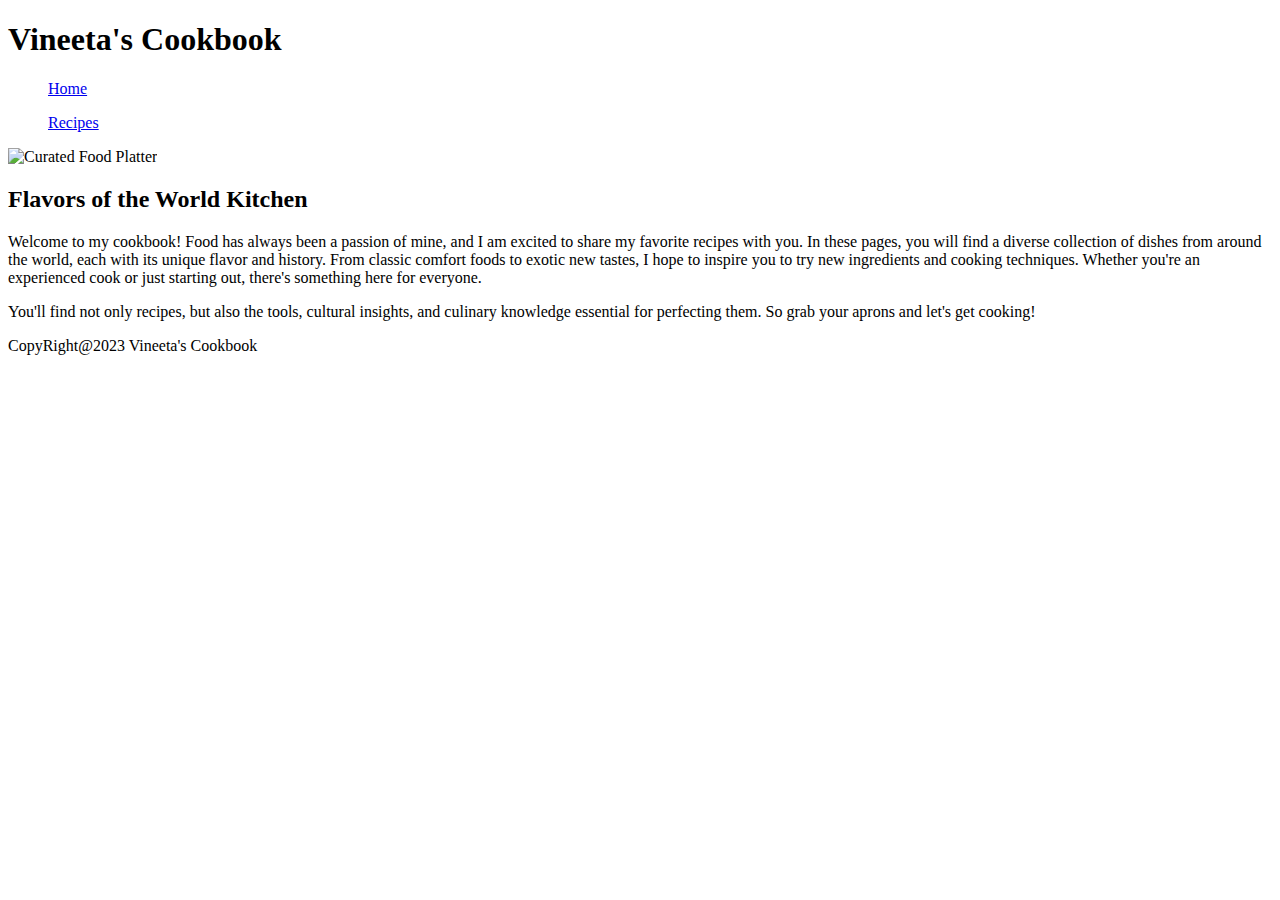
==== index.html @ 4df70497 "Create index.html" ====
<!DOCTYPE html>
<html lang="en-UK">
    <head>
        <link rel="stylesheet" href="style.css">
        <meta charset="utf-8" />
        <meta http-equiv="X-UA-Cmpatible" content="IE=edge">
        <link el="stylesheet" href="style.css">
        <title>Cookbook</title>
    </head>
    <body>

        <!-- Company Name -->
        <h1>Vineeta's Cookbook</h1>
      
    <!-- menu bar in subsection -->

        <ul>
            <a href="index.html">Home</a>
        </ul>         
        <ul>
            <a href="Recipe.html">Recipes</a>
        </ul> 
    
    <main>
    <img src="https://onefabday.com/wp-content/uploads/2018/06/Wedding-Grazing-Tables-13.jpg" alt="Curated Food Platter" />
         <!-- Page 1 - Home -->
         <h2>Flavors of the World Kitchen</h2>
        <p> Welcome to my cookbook! Food has always been a passion of mine, and I am excited to share my favorite recipes with you. In these pages, you will find a diverse collection of dishes from around the world, each with its unique flavor and history. From classic comfort foods to exotic new tastes, I hope to inspire you to try new ingredients and cooking techniques. Whether you're an experienced cook or just starting out, there's something here for everyone. </p>
        <p>You'll find not only recipes, but also the tools, cultural insights, and culinary knowledge essential for perfecting them. So grab your aprons and let's get cooking!</p>
     </main>
     
     <!-- footer -->
     <p>CopyRight@2023 Vineeta's Cookbook</p> 
     
    </body>

</html>
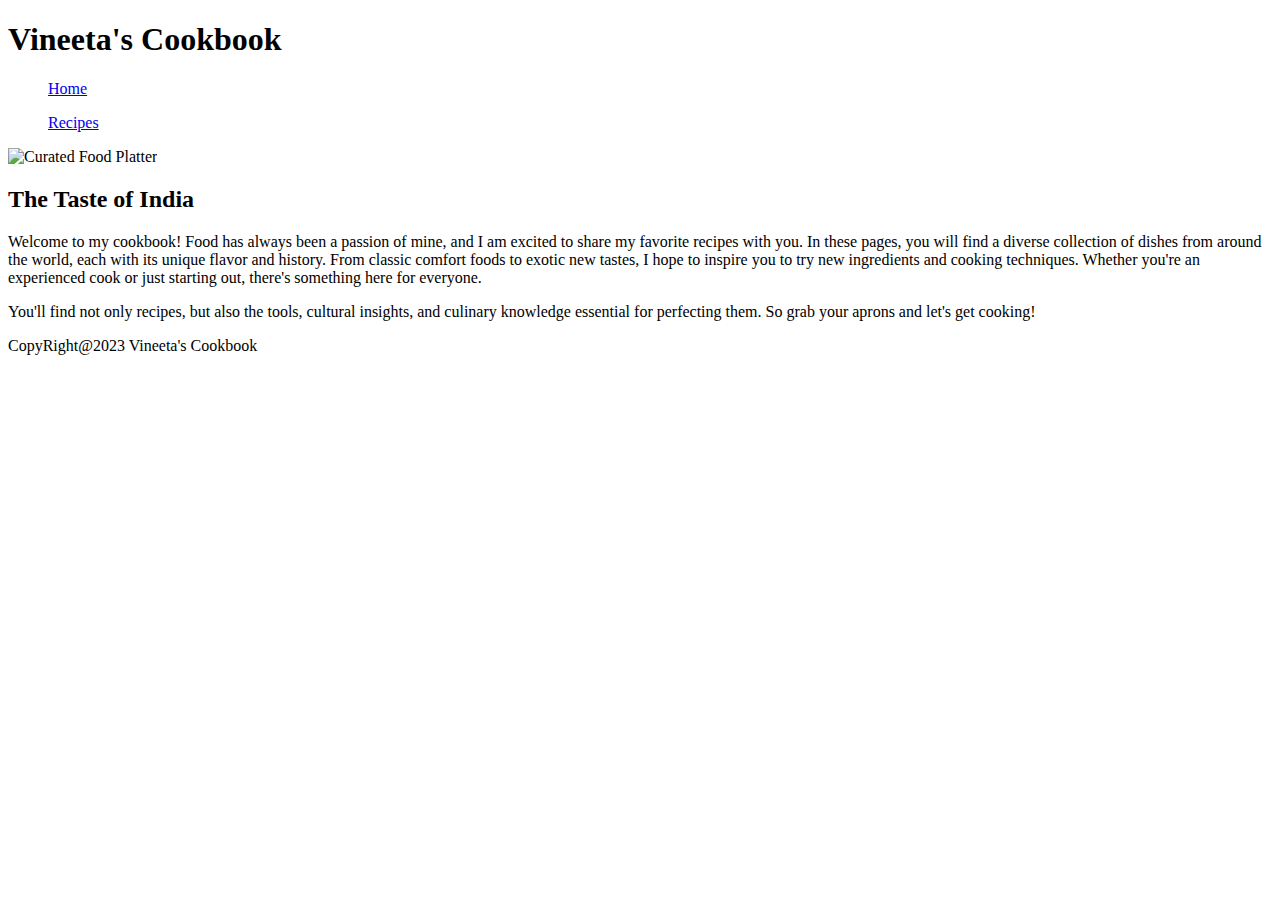
==== commit beb8f71d: "Update index.html" ====
--- a/index.html
+++ b/index.html
@@ -1,19 +1,30 @@
 <!DOCTYPE html>
 <html lang="en-UK">
     <head>
-        <link rel="stylesheet" href="style.css">
+    <!-- Google Tag Manager -->
+    <script>(function(w,d,s,l,i){w[l]=w[l]||[];w[l].push({'gtm.start':
+    new Date().getTime(),event:'gtm.js'});var f=d.getElementsByTagName(s)[0],
+    j=d.createElement(s),dl=l!='dataLayer'?'&l='+l:'';j.async=true;j.src=
+    'https://www.googletagmanager.com/gtm.js?id='+i+dl;f.parentNode.insertBefore(j,f);
+    })(window,document,'script','dataLayer','GTM-M4CBBZZ');</script>
+    <!-- End Google Tag Manager -->
+
         <meta charset="utf-8" />
         <meta http-equiv="X-UA-Cmpatible" content="IE=edge">
         <link el="stylesheet" href="style.css">
         <title>Cookbook</title>
     </head>
+    
     <body>
-
-        <!-- Company Name -->
+    <!-- Google Tag Manager (noscript) -->
+    <noscript><iframe src="https://www.googletagmanager.com/ns.html?id=GTM-M4CBBZZ"
+    height="0" width="0" style="display:none;visibility:hidden"></iframe></noscript>
+    <!-- End Google Tag Manager (noscript) -->
+       
+    <!-- Company Name -->
         <h1>Vineeta's Cookbook</h1>
       
     <!-- menu bar in subsection -->
-
         <ul>
             <a href="index.html">Home</a>
         </ul>         
@@ -23,8 +34,9 @@
     
     <main>
     <img src="https://onefabday.com/wp-content/uploads/2018/06/Wedding-Grazing-Tables-13.jpg" alt="Curated Food Platter" />
-         <!-- Page 1 - Home -->
-         <h2>Flavors of the World Kitchen</h2>
+         
+    <!-- Page 1 - Home -->
+         <h2>The Taste of India</h2>
         <p> Welcome to my cookbook! Food has always been a passion of mine, and I am excited to share my favorite recipes with you. In these pages, you will find a diverse collection of dishes from around the world, each with its unique flavor and history. From classic comfort foods to exotic new tastes, I hope to inspire you to try new ingredients and cooking techniques. Whether you're an experienced cook or just starting out, there's something here for everyone. </p>
         <p>You'll find not only recipes, but also the tools, cultural insights, and culinary knowledge essential for perfecting them. So grab your aprons and let's get cooking!</p>
      </main>
--- a/style.css
+++ b/style.css
@@ -0,0 +1,3 @@
+* {
+    color: brown;
+}
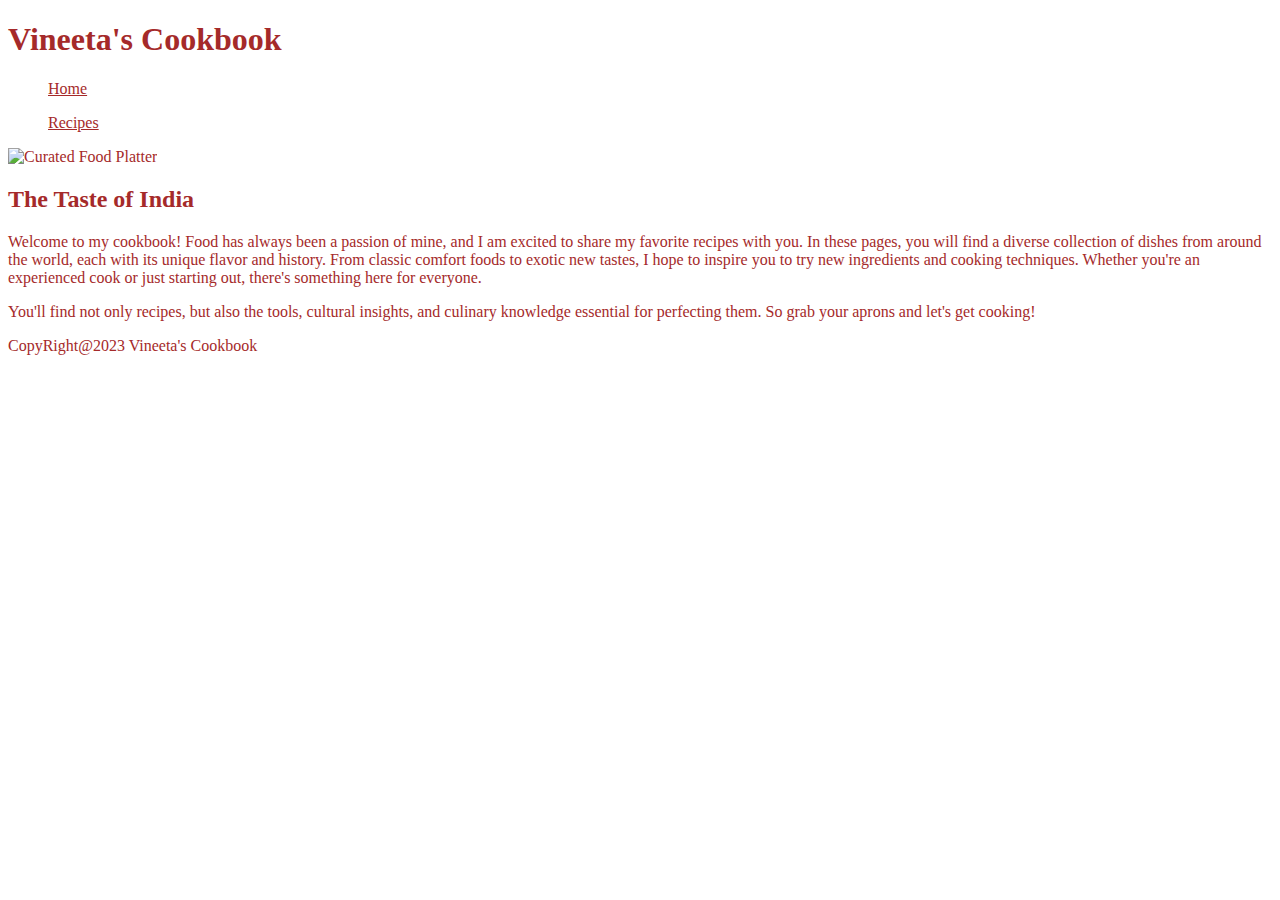
==== commit 60219215: "Update index.html" ====
--- a/index.html
+++ b/index.html
@@ -11,11 +11,12 @@
 
         <meta charset="utf-8" />
         <meta http-equiv="X-UA-Cmpatible" content="IE=edge">
-        <link el="stylesheet" href="style.css">
+        <link rel="stylesheet" href="style.css">
         <title>Cookbook</title>
     </head>
     
     <body>
+        
     <!-- Google Tag Manager (noscript) -->
     <noscript><iframe src="https://www.googletagmanager.com/ns.html?id=GTM-M4CBBZZ"
     height="0" width="0" style="display:none;visibility:hidden"></iframe></noscript>
@@ -43,7 +44,8 @@
      
      <!-- footer -->
      <p>CopyRight@2023 Vineeta's Cookbook</p> 
-     
+
+   
     </body>
 
 </html>
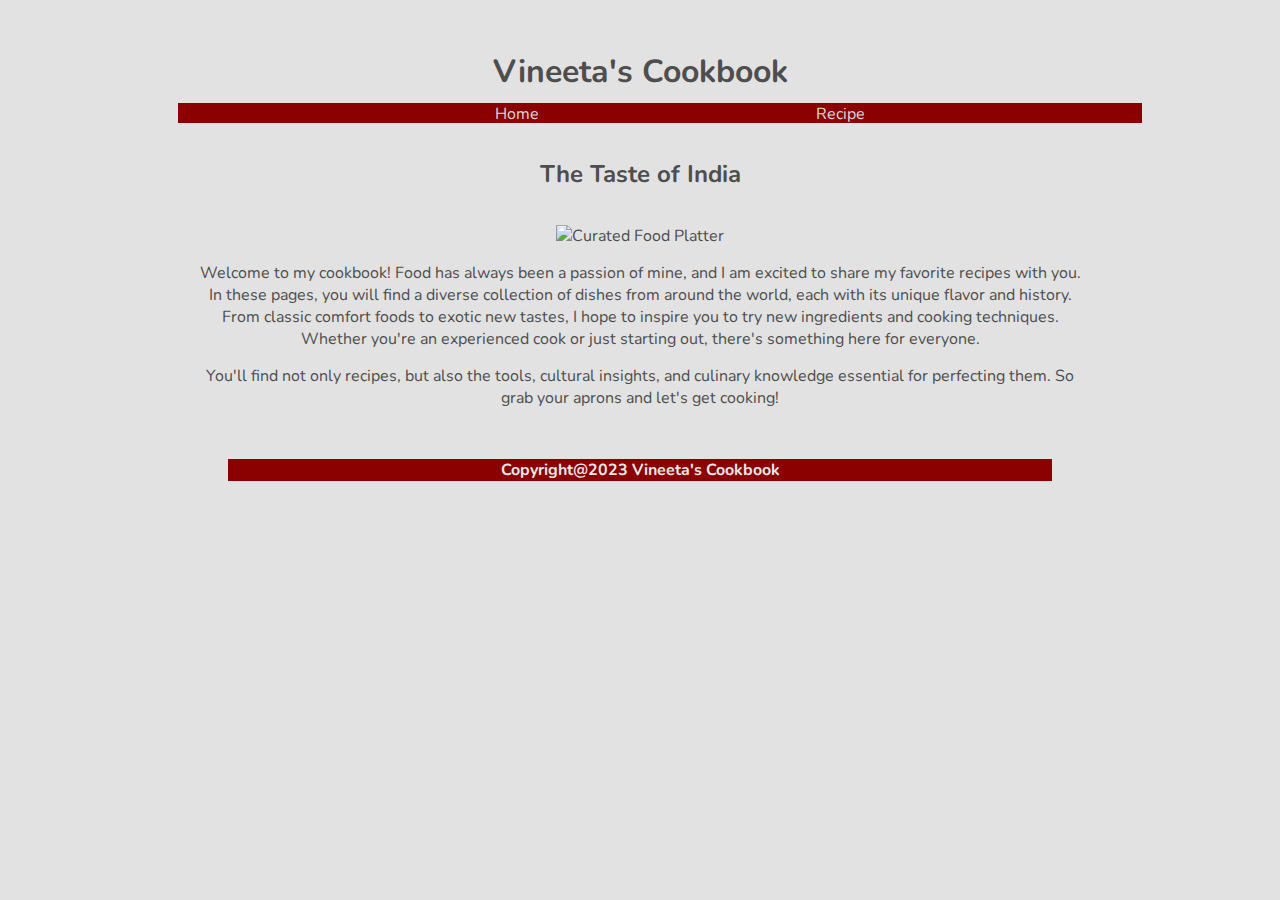
==== commit 72ea6249: "Update index.html" ====
--- a/index.html
+++ b/index.html
@@ -9,43 +9,54 @@
     })(window,document,'script','dataLayer','GTM-M4CBBZZ');</script>
     <!-- End Google Tag Manager -->
 
-        <meta charset="utf-8" />
-        <meta http-equiv="X-UA-Cmpatible" content="IE=edge">
-        <link rel="stylesheet" href="style.css">
-        <title>Cookbook</title>
+    <meta charset="utf-8" />
+    <meta http-equiv="X-UA-Cmpatible" content="IE=edge">
+    <link rel="stylesheet" href="style.css">
+    <title>Cookbook</title>
+
+    <!-- Font -->
+    <link rel="preconnect" href="https://fonts.googleapis.com">
+    <link rel="preconnect" href="https://fonts.gstatic.com" crossorigin>
+    <link href="https://fonts.googleapis.com/css2?family=Libre+Franklin&family=Nunito&display=swap" rel="stylesheet">
+    <!-- End Font -->
+
     </head>
     
     <body>
-        
     <!-- Google Tag Manager (noscript) -->
     <noscript><iframe src="https://www.googletagmanager.com/ns.html?id=GTM-M4CBBZZ"
     height="0" width="0" style="display:none;visibility:hidden"></iframe></noscript>
     <!-- End Google Tag Manager (noscript) -->
-       
-    <!-- Company Name -->
-        <h1>Vineeta's Cookbook</h1>
+    
+    <main class="container">
+
+    <!-- Brand Name -->
+    <h1>Vineeta's Cookbook</h1>
       
-    <!-- menu bar in subsection -->
+    <!-- menu bar section -->
+    <nav>
         <ul>
-            <a href="index.html">Home</a>
+            <li><a href="index.html">Home</a></li>
+            <li><a href="Recipe.html">Recipe</a></li>
         </ul>         
-        <ul>
-            <a href="Recipe.html">Recipes</a>
-        </ul> 
+    </nav>
     
-    <main>
+    <h2>The Taste of India</h2>
+
     <img src="https://onefabday.com/wp-content/uploads/2018/06/Wedding-Grazing-Tables-13.jpg" alt="Curated Food Platter" />
          
-    <!-- Page 1 - Home -->
-         <h2>The Taste of India</h2>
+    <!-- Page 1 - Home Content -->
+
         <p> Welcome to my cookbook! Food has always been a passion of mine, and I am excited to share my favorite recipes with you. In these pages, you will find a diverse collection of dishes from around the world, each with its unique flavor and history. From classic comfort foods to exotic new tastes, I hope to inspire you to try new ingredients and cooking techniques. Whether you're an experienced cook or just starting out, there's something here for everyone. </p>
         <p>You'll find not only recipes, but also the tools, cultural insights, and culinary knowledge essential for perfecting them. So grab your aprons and let's get cooking!</p>
-     </main>
      
-     <!-- footer -->
-     <p>CopyRight@2023 Vineeta's Cookbook</p> 
+  
+    <!-- footer -->
+    <h5>Copyright@2023 Vineeta's Cookbook</h5> 
+    
 
-   
-    </body>
+</main>
+ 
+</body>
 
 </html>
--- a/style.css
+++ b/style.css
@@ -1,3 +1,71 @@
 * {
-    color: brown;
+    margin: 0px;
+    text-align: center;
 }
+
+body {
+    background-color: rgb(226, 226, 226);
+    color: rgb(78, 78, 78);
+    font-family: 'Libre Franklin', sans-serif;
+    font-family: 'Nunito', sans-serif;
+    text-align: center;
+}
+
+nav > ul {
+    display: flex;
+    justify-content: space-evenly;
+    background-color:darkred;
+    list-style-type: none; 
+    height: 20px;
+    width: 100%;
+}
+
+nav a {
+    text-decoration: none;
+    color: rgb(217, 216, 219);
+    transition: all ease-in 0.2s;
+}
+
+nav a:hover {
+    text-decoration: none;
+    color: rgb(190, 106, 106);
+    
+}
+
+.container {
+   padding: 0 10%;
+   margin: 50px;
+}
+
+h1 {
+    margin: 10px;
+    padding: 0 10%;
+}
+
+h2 {
+    margin: 35px;
+    padding: 0 10%;
+}
+
+h4 {
+    margin: 10px;
+    padding: 0 2%;
+}
+h5 {
+    text-align: center;
+    margin: 50px;
+    padding: 0 10%;
+    font-size: 12pt;
+    background-color: darkred;
+    color: rgb(233, 233, 233);
+}
+
+img {
+    width: 50%;
+    padding: 0 5%;
+    height: 50%;
+}
+
+p {
+    margin: 15px;
+}
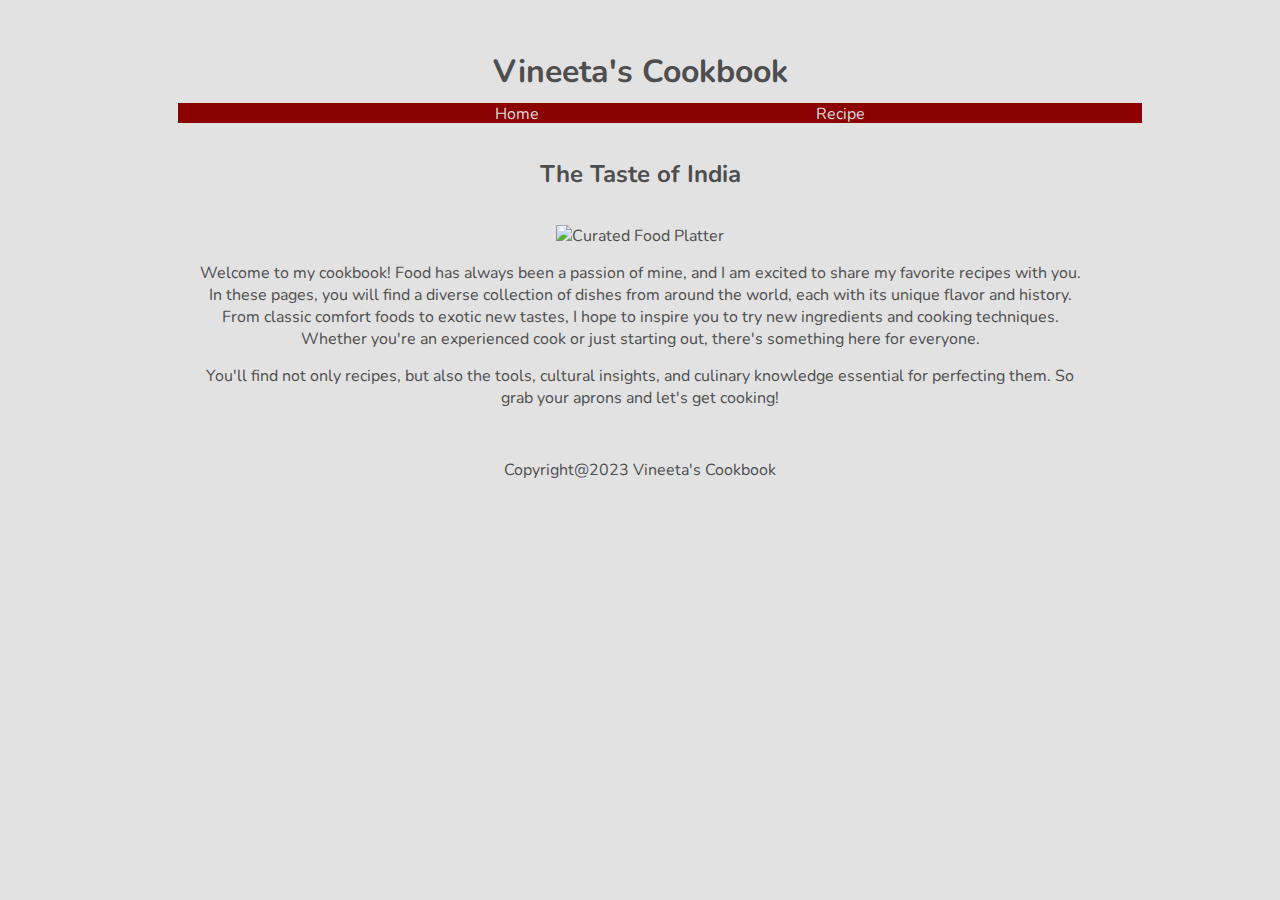
==== commit 4fc809b1: "Update index.html" ====
--- a/index.html
+++ b/index.html
@@ -10,7 +10,6 @@
     <!-- End Google Tag Manager -->
 
     <meta charset="utf-8" />
-    <meta http-equiv="X-UA-Cmpatible" content="IE=edge">
     <link rel="stylesheet" href="style.css">
     <title>Cookbook</title>
 
@@ -31,8 +30,10 @@
     <main class="container">
 
     <!-- Brand Name -->
+    <header>
     <h1>Vineeta's Cookbook</h1>
-      
+    </header>
+    
     <!-- menu bar section -->
     <nav>
         <ul>
@@ -50,12 +51,13 @@
         <p> Welcome to my cookbook! Food has always been a passion of mine, and I am excited to share my favorite recipes with you. In these pages, you will find a diverse collection of dishes from around the world, each with its unique flavor and history. From classic comfort foods to exotic new tastes, I hope to inspire you to try new ingredients and cooking techniques. Whether you're an experienced cook or just starting out, there's something here for everyone. </p>
         <p>You'll find not only recipes, but also the tools, cultural insights, and culinary knowledge essential for perfecting them. So grab your aprons and let's get cooking!</p>
      
-  
-    <!-- footer -->
-    <h5>Copyright@2023 Vineeta's Cookbook</h5> 
     
+</main>
 
-</main>
+<!-- footer -->
+<footer>
+    <p>Copyright@2023 Vineeta's Cookbook</p> 
+</footer>
  
 </body>
 
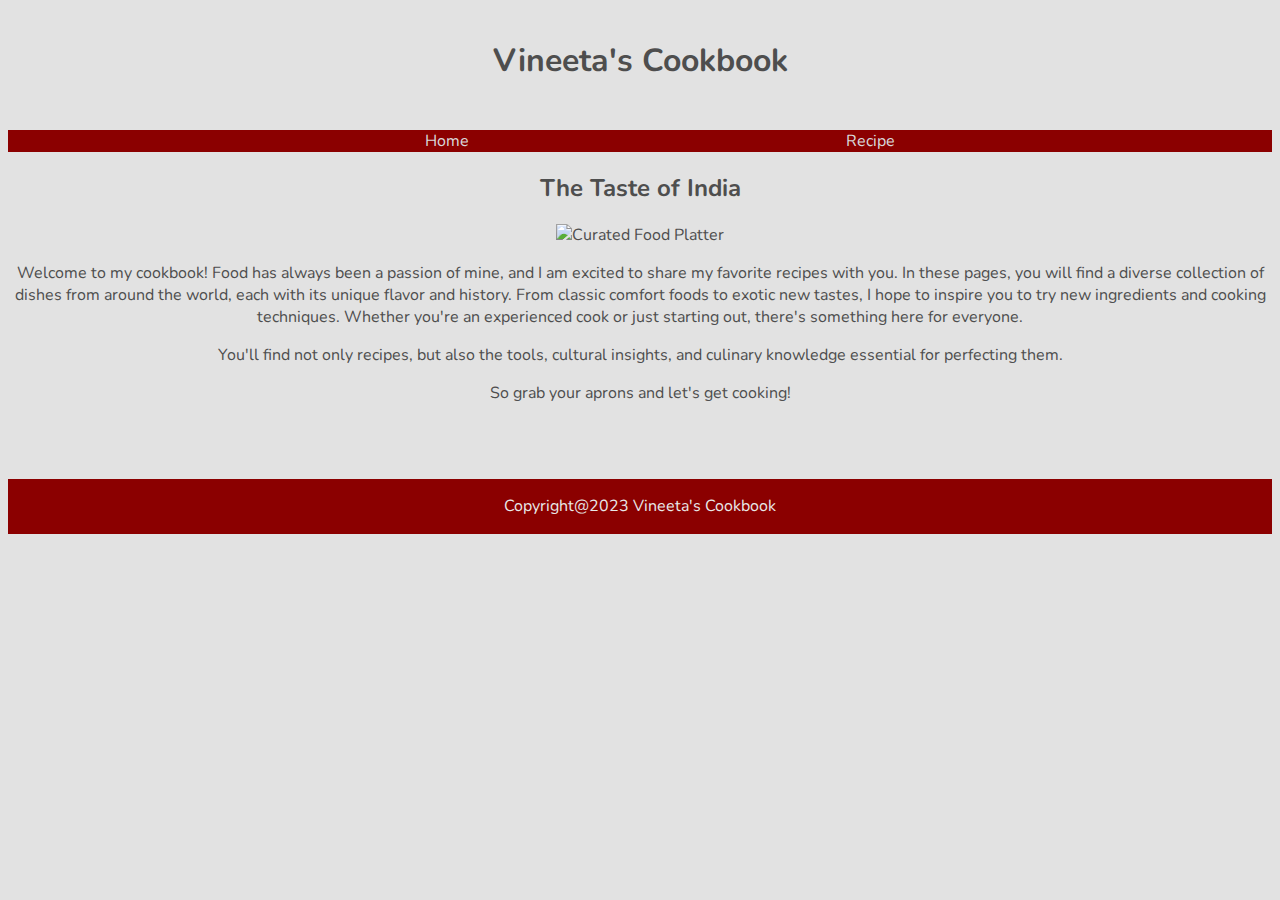
==== commit eb55f237: "Update index.html" ====
--- a/index.html
+++ b/index.html
@@ -2,15 +2,17 @@
 <html lang="en-UK">
     <head>
     <!-- Google Tag Manager -->
-    <script>(function(w,d,s,l,i){w[l]=w[l]||[];w[l].push({'gtm.start':
-    new Date().getTime(),event:'gtm.js'});var f=d.getElementsByTagName(s)[0],
-    j=d.createElement(s),dl=l!='dataLayer'?'&l='+l:'';j.async=true;j.src=
-    'https://www.googletagmanager.com/gtm.js?id='+i+dl;f.parentNode.insertBefore(j,f);
-    })(window,document,'script','dataLayer','GTM-M4CBBZZ');</script>
+        <script>(function(w,d,s,l,i){w[l]=w[l]||[];w[l].push({'gtm.start':
+        new Date().getTime(),event:'gtm.js'});var f=d.getElementsByTagName(s)[0],
+        j=d.createElement(s),dl=l!='dataLayer'?'&l='+l:'';j.async=true;j.src=
+        'https://www.googletagmanager.com/gtm.js?id='+i+dl;f.parentNode.insertBefore(j,f);
+        })(window,document,'script','dataLayer','GTM-M4CBBZZ');</script>
     <!-- End Google Tag Manager -->
 
     <meta charset="utf-8" />
+    
     <link rel="stylesheet" href="style.css">
+    
     <title>Cookbook</title>
 
     <!-- Font -->
@@ -22,16 +24,16 @@
     </head>
     
     <body>
-    <!-- Google Tag Manager (noscript) -->
-    <noscript><iframe src="https://www.googletagmanager.com/ns.html?id=GTM-M4CBBZZ"
-    height="0" width="0" style="display:none;visibility:hidden"></iframe></noscript>
-    <!-- End Google Tag Manager (noscript) -->
+        <!-- Google Tag Manager (noscript) -->
+        <noscript><iframe src="https://www.googletagmanager.com/ns.html?id=GTM-M4CBBZZ"
+        height="0" width="0" style="display:none;visibility:hidden"></iframe></noscript>
+        <!-- End Google Tag Manager (noscript) -->
     
     <main class="container">
 
     <!-- Brand Name -->
     <header>
-    <h1>Vineeta's Cookbook</h1>
+        <h1>Vineeta's Cookbook</h1>
     </header>
     
     <!-- menu bar section -->
@@ -45,11 +47,14 @@
     <h2>The Taste of India</h2>
 
     <img src="https://onefabday.com/wp-content/uploads/2018/06/Wedding-Grazing-Tables-13.jpg" alt="Curated Food Platter" />
-         
+     
     <!-- Page 1 - Home Content -->
 
-        <p> Welcome to my cookbook! Food has always been a passion of mine, and I am excited to share my favorite recipes with you. In these pages, you will find a diverse collection of dishes from around the world, each with its unique flavor and history. From classic comfort foods to exotic new tastes, I hope to inspire you to try new ingredients and cooking techniques. Whether you're an experienced cook or just starting out, there's something here for everyone. </p>
-        <p>You'll find not only recipes, but also the tools, cultural insights, and culinary knowledge essential for perfecting them. So grab your aprons and let's get cooking!</p>
+    <p> Welcome to my cookbook! Food has always been a passion of mine, and I am excited to share my favorite recipes with you. In these pages, you will find a diverse collection of dishes from around the world, each with its unique flavor and history. From classic comfort foods to exotic new tastes, I hope to inspire you to try new ingredients and cooking techniques. Whether you're an experienced cook or just starting out, there's something here for everyone. </p>
+    
+    <p>You'll find not only recipes, but also the tools, cultural insights, and culinary knowledge essential for perfecting them.</p>
+
+    <p>So grab your aprons and let's get cooking!</p>
      
     
 </main>
--- a/style.css
+++ b/style.css
@@ -1,8 +1,3 @@
-* {
-    margin: 0px;
-    text-align: center;
-}
-
 body {
     background-color: rgb(226, 226, 226);
     color: rgb(78, 78, 78);
@@ -10,14 +5,22 @@
     font-family: 'Nunito', sans-serif;
     text-align: center;
 }
+header {
+    text-align: center;
+    display: block;
+    padding: 10px;
 
+}
+nav {
+    background-color:darkred;
+    text-align: center;
+    list-style-type: none; 
+}
 nav > ul {
     display: flex;
     justify-content: space-evenly;
     background-color:darkred;
     list-style-type: none; 
-    height: 20px;
-    width: 100%;
 }
 
 nav a {
@@ -29,43 +32,24 @@
 nav a:hover {
     text-decoration: none;
     color: rgb(190, 106, 106);
-    
 }
 
 .container {
-   padding: 0 10%;
-   margin: 50px;
-}
-
-h1 {
-    margin: 10px;
-    padding: 0 10%;
-}
-
-h2 {
-    margin: 35px;
-    padding: 0 10%;
-}
-
-h4 {
-    margin: 10px;
-    padding: 0 2%;
-}
-h5 {
-    text-align: center;
-    margin: 50px;
-    padding: 0 10%;
-    font-size: 12pt;
-    background-color: darkred;
-    color: rgb(233, 233, 233);
+   text-align: center;
 }
 
 img {
     width: 50%;
-    padding: 0 5%;
-    height: 50%;
+    padding: 0 2%;
+    height: 10%;
 }
-
-p {
-    margin: 15px;
+footer {
+    background-color: darkred;
+    color: rgb(233, 233, 233);
+    margin-top: 75px;
+    padding: 0.5px;
 }
+ul {
+    display: inline-block;
+  }
+  
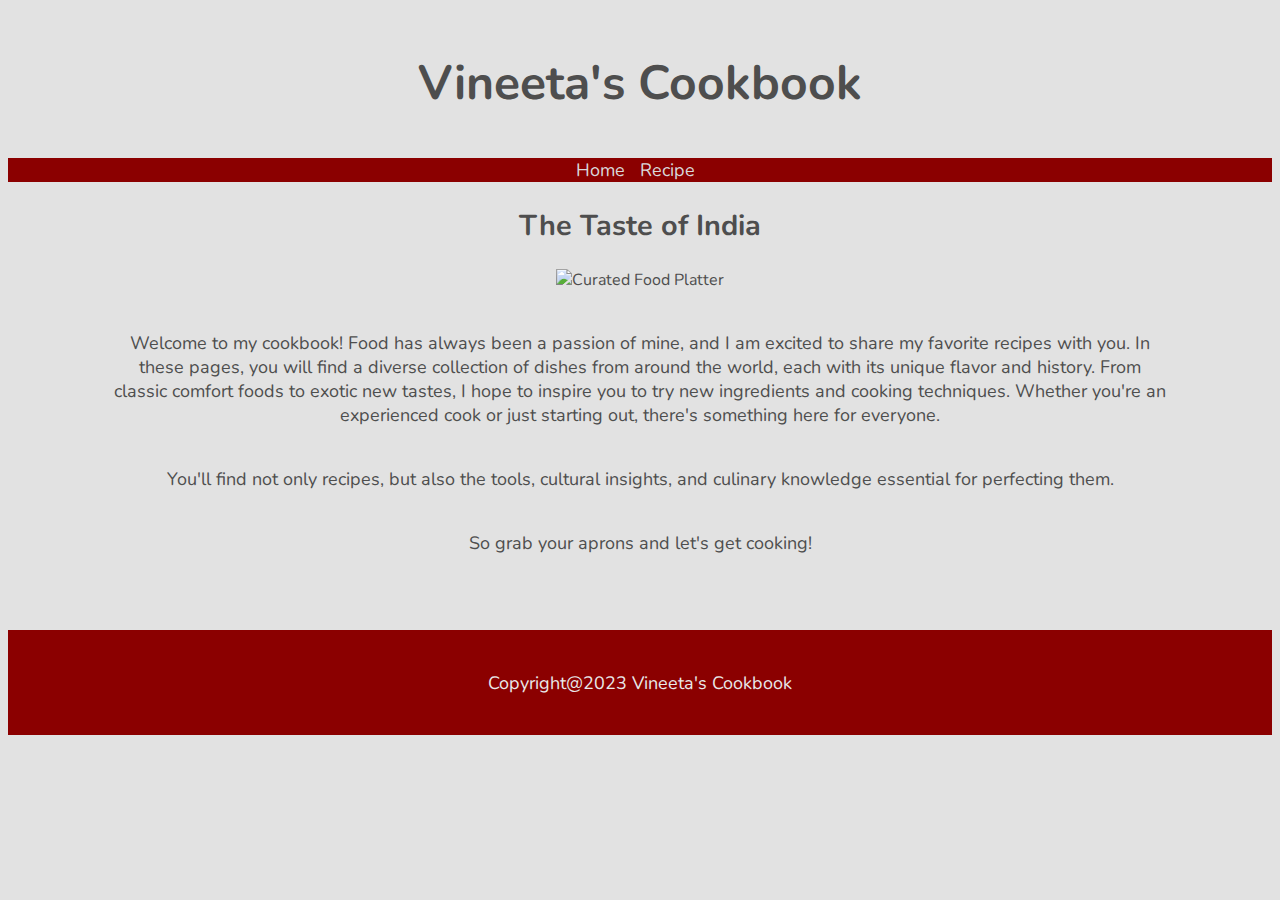
==== commit 5ce451ac: "Update index.html" ====
--- a/index.html
+++ b/index.html
@@ -1,6 +1,7 @@
 <!DOCTYPE html>
 <html lang="en-UK">
     <head>
+
     <!-- Google Tag Manager -->
         <script>(function(w,d,s,l,i){w[l]=w[l]||[];w[l].push({'gtm.start':
         new Date().getTime(),event:'gtm.js'});var f=d.getElementsByTagName(s)[0],
@@ -44,9 +45,10 @@
         </ul>         
     </nav>
     
+    <div>
     <h2>The Taste of India</h2>
-
-    <img src="https://onefabday.com/wp-content/uploads/2018/06/Wedding-Grazing-Tables-13.jpg" alt="Curated Food Platter" />
+    </div>
+    <img src="https://onefabday.com/wp-content/uploads/2018/06/Wedding-Grazing-Tables-13.jpg" alt="Curated Food Platter"/>
      
     <!-- Page 1 - Home Content -->
 
@@ -56,7 +58,6 @@
 
     <p>So grab your aprons and let's get cooking!</p>
      
-    
 </main>
 
 <!-- footer -->
--- a/style.css
+++ b/style.css
@@ -6,42 +6,35 @@
     text-align: center;
 }
 header {
-    text-align: center;
-    display: block;
     padding: 10px;
-
+    font-size:x-large;
 }
 nav {
     background-color:darkred;
-    text-align: center;
-    list-style-type: none; 
+    font-size:large;
+    padding: 0 2%;
+    color: rgb(223, 225, 226);
 }
-nav > ul {
-    display: flex;
-    justify-content: space-evenly;
-    background-color:darkred;
-    list-style-type: none; 
-}
+nav li {
+    list-style: none;
+    display: inline-block;
+    margin-right: 10px;
+  }
+  nav ul {
+    list-style-type: none;
+    color: #b1aeae;
+    margin: 0;
+    padding: 0;
+  }
 
-nav a {
+  nav a {
     text-decoration: none;
     color: rgb(217, 216, 219);
     transition: all ease-in 0.2s;
 }
-
 nav a:hover {
     text-decoration: none;
-    color: rgb(190, 106, 106);
-}
-
-.container {
-   text-align: center;
-}
-
-img {
-    width: 50%;
-    padding: 0 2%;
-    height: 10%;
+    color: rgb(172, 172, 172);
 }
 footer {
     background-color: darkred;
@@ -50,6 +43,32 @@
     padding: 0.5px;
 }
 ul {
-    display: inline-block;
-  }
-  
+    text-align: center;
+    list-style-position: inside;
+    font-size:large;
+}
+.responsive {
+    width: 100%;
+    height: auto;
+}
+img {
+    width: 35%;
+    padding: 0 2%;
+    height: 10%;
+}
+ol {
+    text-align: center;
+    list-style-position: inside;
+    margin: 40px;
+    padding: 0 5%;
+    font-size:large;
+}
+p {
+    margin: 40px;
+    padding: 0 5%;
+    font-size:large;
+}
+
+div {
+    font-size:larger;
+}
